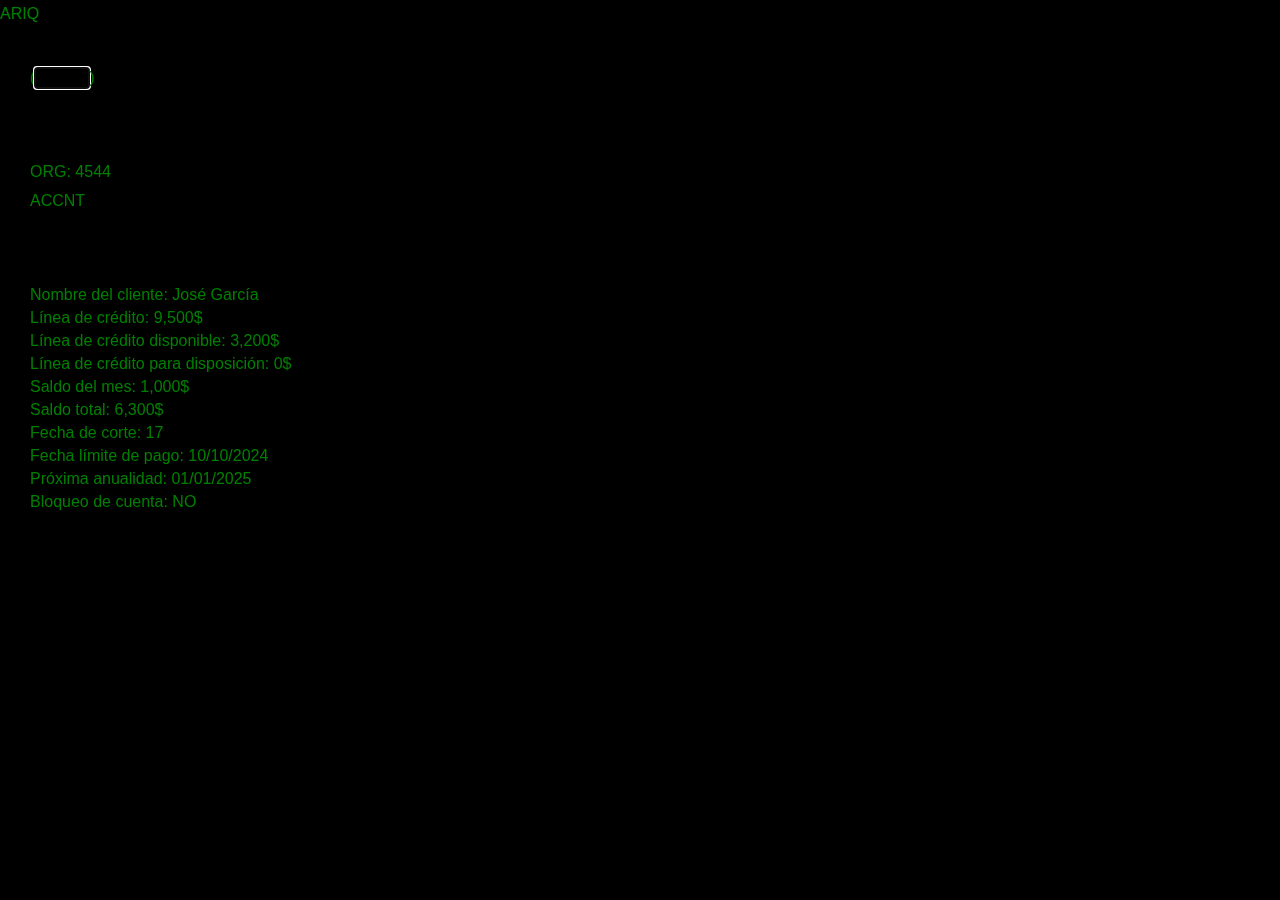
==== ariq.html @ a29b676d "finished" ====
<!DOCTYPE html>
<html lang="es">
<head>
    <meta charset="UTF-8">
    <meta name="viewport" content="width=device-width, initial-scale=1.0">
    <title>VISION Copy - ARIQ</title>
    <link rel="stylesheet" href="styles.css">
</head>
<body class="ariq">
    <p>ARIQ</p>

    <div class="command-container">
        <label>
            (<input type="text" maxlength="4" id="commandInput">)
        </label>
    </div>

    <div class="org-container">
        <p>ORG: 4544</p>
        <label>
            ACCNT <input type="text" maxlength="16" id="cardNumberInput" readonly>
        </label>
    </div>

    <div class="account-info-container">
        <p>Nombre del cliente: José García</p>
        <p>Línea de crédito: 9,500$</p>
        <p>Línea de crédito disponible: 3,200$</p>
        <p>Línea de crédito para disposición: 0$</p>
        <p>Saldo del mes: 1,000$</p>
        <p>Saldo total: 6,300$</p>
        <p>Fecha de corte: 17</p>
        <p>Fecha límite de pago: 10/10/2024</p>
        <p>Próxima anualidad: 01/01/2025</p>
        <p>Bloqueo de cuenta: NO</p>
    </div>

    <script src="script.js"></script>
</body>
</html>
---- styles.css ----
/* Estilos básicos para la estructura */
body {
    font-family: Arial, sans-serif;
    margin: 0;
    padding: 0;
    background-color: black;
    display: flex;
    flex-direction: column;
    height: 100vh;
    color: green;
}

.inicio{
    display: flex;
    flex-direction: column;
    justify-content: center;
    align-items: center;
}

#commandInput{
    width: 50px;
    background-color: black;
    border: none;
    color: green;
    font-size: 1rem;
}

#accountInput{
    background-color: black;
    border: none;
    color: green;
    font-size: 1rem;
}

#cardNumberInput{
    background-color: black;
    border: none;
    color: green;
    font-size: 1rem;
}

.command-container, .org-container, .account-info-container, .account-details-container {
    background-color: black;
    padding: 20px;
    margin: 10px;
    border-radius: 8px;
    box-shadow: 0px 0px 10px rgba(0, 0, 0, 0.1);
}

label {
    display: block;
    margin: 10px 0;
}

p {
    margin: 5px 0;
}

.account-details-input{
    width: 25px;
}

.statement{
    display: flex;
    gap: 50px;
}

.account-statement-container{
    display: flex;
}
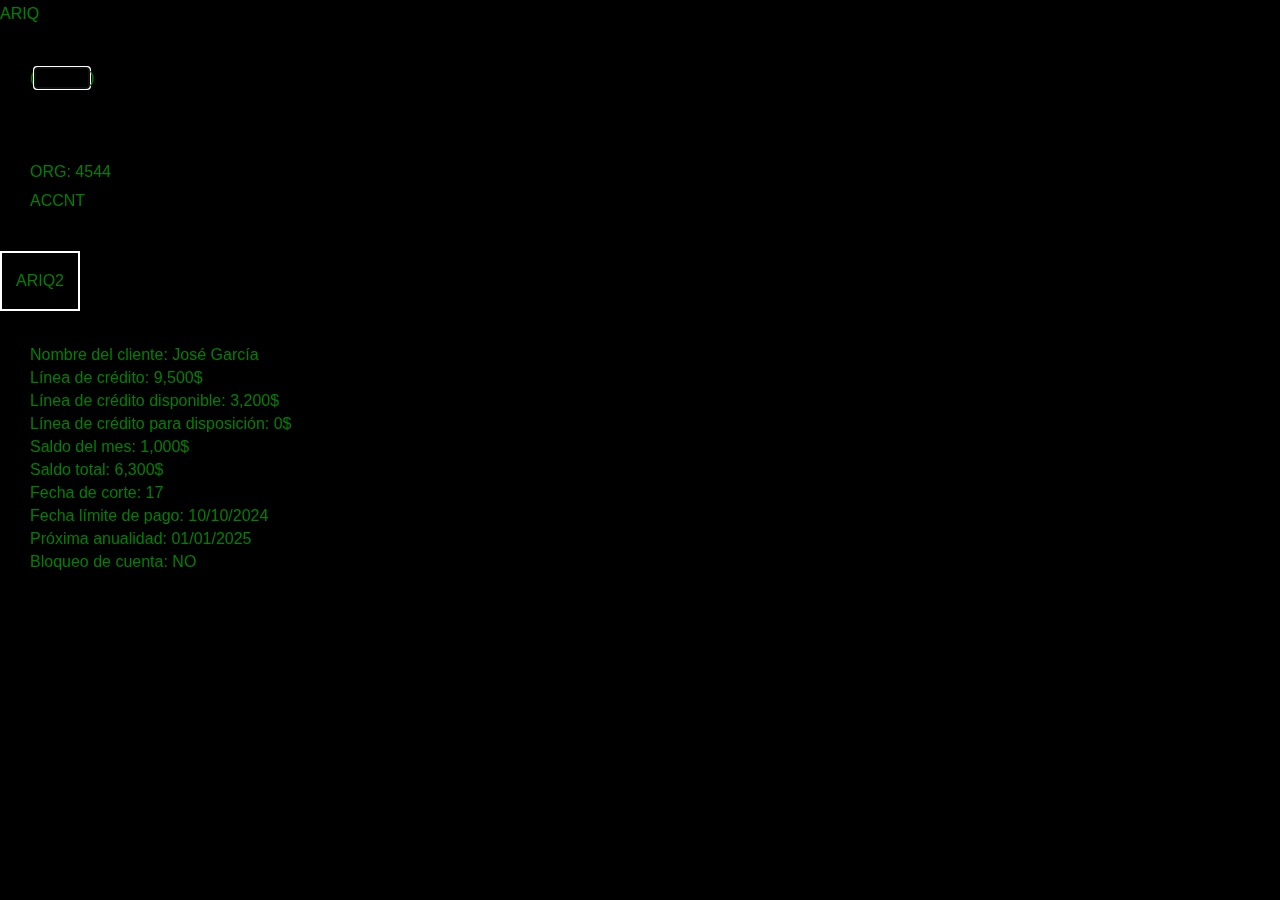
==== commit 780d4ea4: "New" ====
--- a/ariq.html
+++ b/ariq.html
@@ -22,6 +22,8 @@
         </label>
     </div>
 
+    <button class="ariq2Button">ARIQ2</button>
+
     <div class="account-info-container">
         <p>Nombre del cliente: José García</p>
         <p>Línea de crédito: 9,500$</p>
--- a/styles.css
+++ b/styles.css
@@ -47,6 +47,24 @@
     box-shadow: 0px 0px 10px rgba(0, 0, 0, 0.1);
 }
 
+.ariq2Button{
+    background-color: black;
+    width: 80px;
+    height: 60px;
+    font-size: 1rem;
+    color: green;
+    border: 2px solid  white;
+}
+
+.arsd3Button{
+    background-color: black;
+    width: 80px;
+    height: 60px;
+    color: green;
+    font-size: 1rem;
+    border: 2px solid  white;
+}
+
 label {
     display: block;
     margin: 10px 0;
